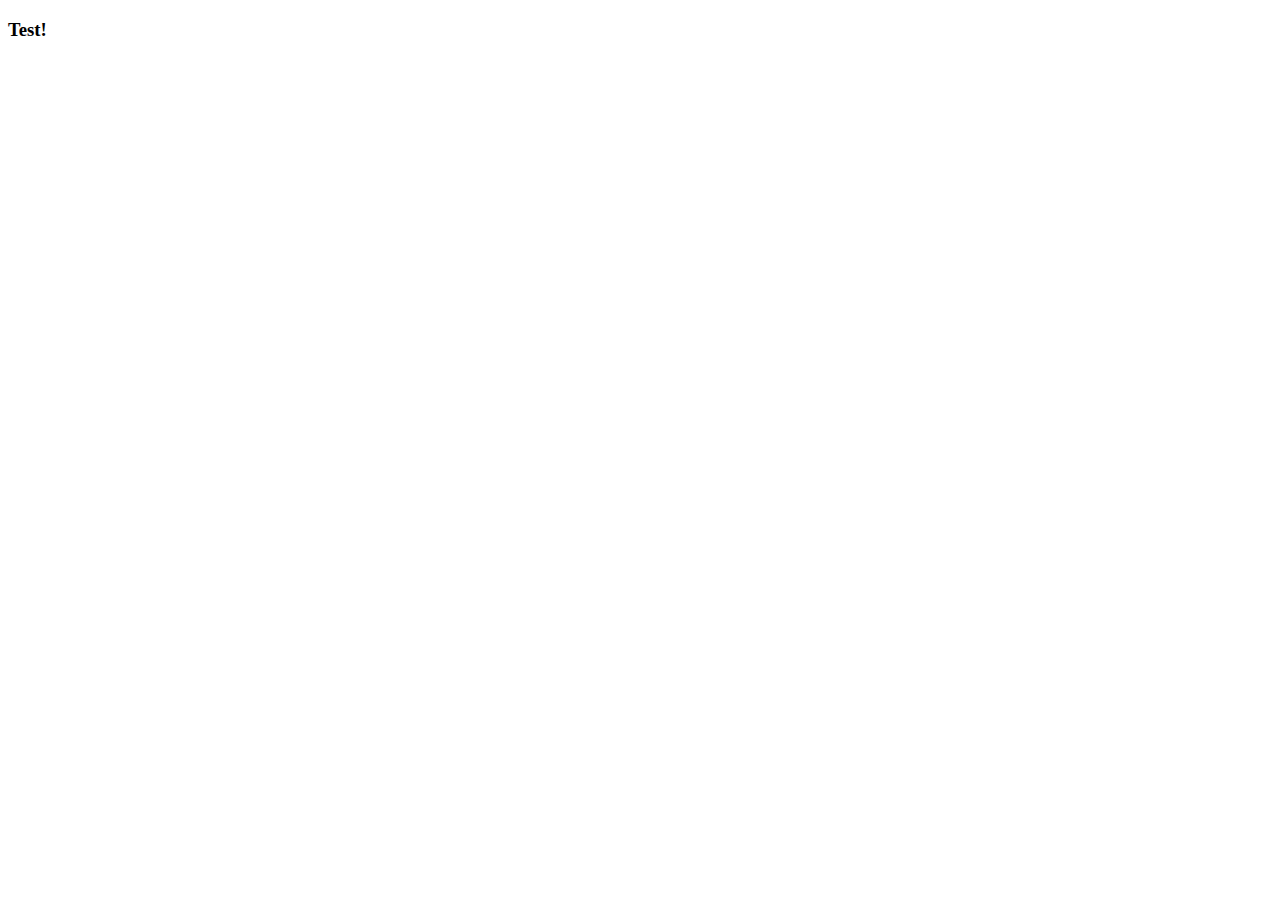
==== index.html @ 80d8bd66 "Initial commit" ====
<!DOCTYPE html>
<html lang="en">
  <head>
    <meta charset="UTF-8" />
    <meta name="viewport" content="width=device-width, initial-scale=1.0" />
    <title>Document</title>
  </head>
  <body>
    <h3>Test!</h3>
  </body>
</html>
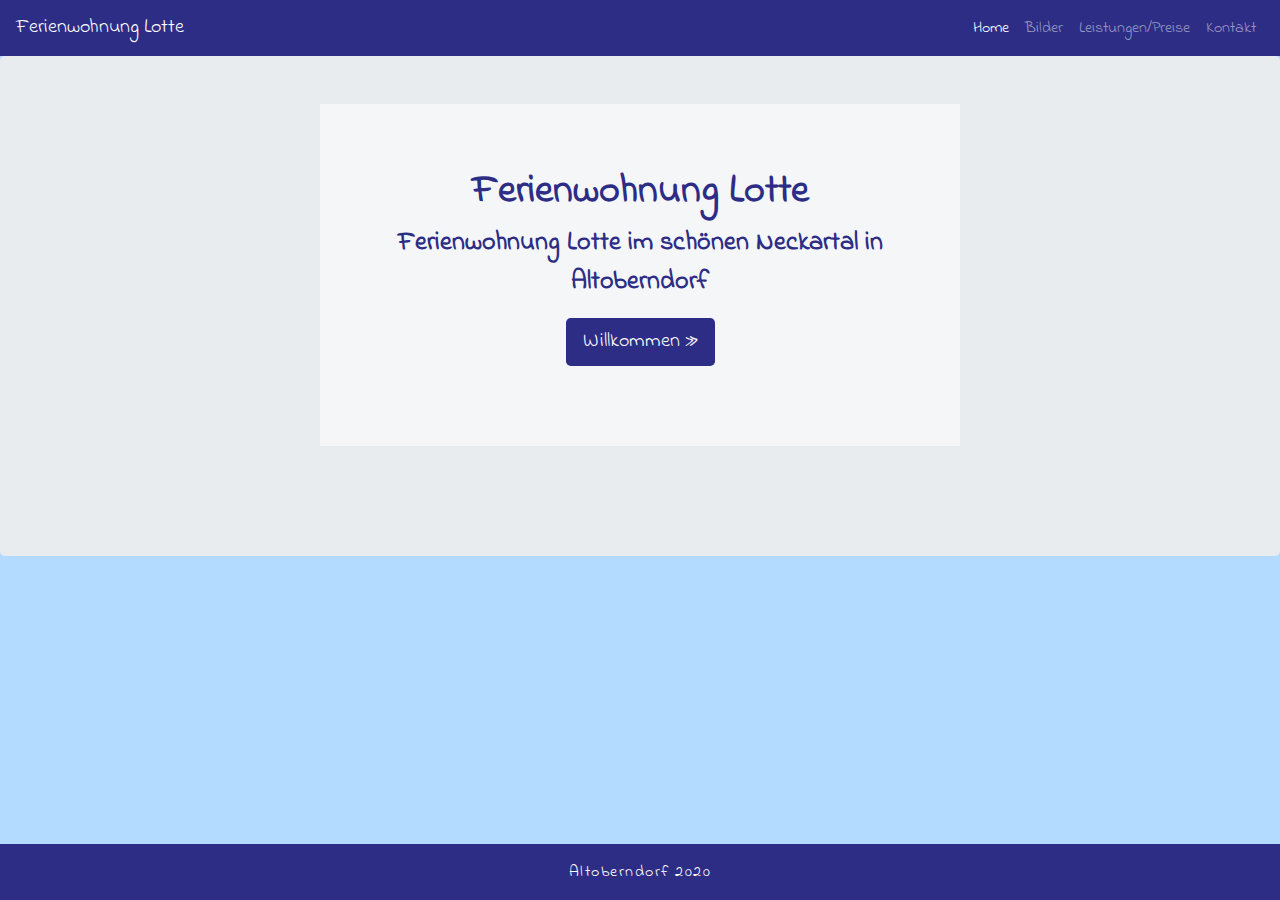
==== commit c0c71eb6: "Added new" ====
--- a/index.html
+++ b/index.html
@@ -1,11 +1,66 @@
+
 <!DOCTYPE html>
-<html lang="en">
-  <head>
-    <meta charset="UTF-8" />
-    <meta name="viewport" content="width=device-width, initial-scale=1.0" />
-    <title>Document</title>
-  </head>
-  <body>
-    <h3>Test!</h3>
-  </body>
+    <html lang="en">
+    <head>
+        <meta charset="UTF-8">
+        <meta name="viewport" content="width=device-width, initial-scale=1.0">
+        <title>Ferienwohnung Lotte</title>
+    
+        <link rel="stylesheet" href="https://stackpath.bootstrapcdn.com/bootstrap/4.4.1/css/bootstrap.min.css" integrity="sha384-Vkoo8x4CGsO3+Hhxv8T/Q5PaXtkKtu6ug5TOeNV6gBiFeWPGFN9MuhOf23Q9Ifjh" crossorigin="anonymous">
+        <script src="https://stackpath.bootstrapcdn.com/bootstrap/4.4.1/js/bootstrap.min.js" integrity="sha384-wfSDF2E50Y2D1uUdj0O3uMBJnjuUD4Ih7YwaYd1iqfktj0Uod8GCExl3Og8ifwB6" crossorigin="anonymous"></script>
+        <link rel="stylesheet" href="https://stackpath.bootstrapcdn.com/font-awesome/4.7.0/css/font-awesome.min.css">
+        <link href="https://fonts.googleapis.com/css?family=Indie+Flower&display=swap" rel="stylesheet">
+    
+     
+<link rel="stylesheet" href="https://stackpath.bootstrapcdn.com/bootstrap/4.4.1/css/bootstrap.min.css" integrity="sha384-Vkoo8x4CGsO3+Hhxv8T/Q5PaXtkKtu6ug5TOeNV6gBiFeWPGFN9MuhOf23Q9Ifjh" crossorigin="anonymous">
+    <!--Custom CSS-->
+    
+    <link rel="stylesheet" href="styles.css">
+    
+    </head>
+    <body>
+        <nav class="navbar navbar-expand-lg navbar-dark justify-content-center">
+            <a class="navbar-brand" href="#">Ferienwohnung Lotte</a>
+            <button class="navbar-toggler" type="button" data-toggle="collapse" data-target="#navbarNavAltMarkup" aria-controls="navbarNavAltMarkup" aria-expanded="false" aria-label="Toggle navigation">
+              <span class="navbar-toggler-icon"></span>
+            </button>
+            <div class="collapse navbar-collapse justify-content-end" id="navbarNavAltMarkup">
+              <div class="navbar-nav">
+                <a class="nav-item nav-link active" href="index.html">Home <span class="sr-only">(current)</span></a>
+                <a class="nav-item nav-link" href="bilder.html">Bilder</a>
+                <a class="nav-item nav-link" href="preise.html">Leistungen/Preise</a>
+                <a class="nav-item nav-link" href="kontakt.html">Kontakt</a>
+                              
+              </div>
+            </div>
+          </nav>
+
+
+          <section class="jumbotron text-center">
+            <div class="container">
+              <h1>Ferienwohnung Lotte</h1>
+              <p class="lead">Ferienwohnung Lotte im sch&ouml;nen Neckartal in Altoberndorf</p>
+              <p><a class="btn btn-lg" href="preise.html" role="button">Willkommen &raquo;</a></p>
+            </div>
+          </section>
+
+
+          <footer class="footer mt-auto py-3 fixed-bottom">
+            
+              <div class="text justify-content-center"> Altoberndorf 2020</div>
+            
+          </footer>
+    </body>
+
+
+
+
+      <script src="https://stackpath.bootstrapcdn.com/bootstrap/4.4.1/js/bootstrap.min.js" integrity="sha384-wfSDF2E50Y2D1uUdj0O3uMBJnjuUD4Ih7YwaYd1iqfktj0Uod8GCExl3Og8ifwB6" crossorigin="anonymous"></script>
+
+      <script src="https://code.jquery.com/jquery-3.4.1.slim.min.js" integrity="sha384-J6qa4849blE2+poT4WnyKhv5vZF5SrPo0iEjwBvKU7imGFAV0wwj1yYfoRSJoZ+n" crossorigin="anonymous"></script>
+
+      <script src="https://cdn.jsdelivr.net/npm/popper.js@1.16.0/dist/umd/popper.min.js" integrity="sha384-Q6E9RHvbIyZFJoft+2mJbHaEWldlvI9IOYy5n3zV9zzTtmI3UksdQRVvoxMfooAo" crossorigin="anonymous"></script>
+
+        <script src="https://stackpath.bootstrapcdn.com/bootstrap/4.4.1/js/bootstrap.min.js" integrity="sha384-wfSDF2E50Y2D1uUdj0O3uMBJnjuUD4Ih7YwaYd1iqfktj0Uod8GCExl3Og8ifwB6" crossorigin="anonymous"></script>
+</body>
 </html>
--- a/styles.css
+++ b/styles.css
@@ -0,0 +1,181 @@
+/* ===============================
+   Author: {Eva}
+   Date:   {05.04.2020}
+   
+   
+   Colour Palette:
+   ---------------
+   Light Cream:		#f2f3ee
+   Orange:			#d17f38
+   Yellow:			#e8c04f
+   Brown:			#4b2707
+   =============================== */
+
+/* General */
+* {
+  margin: 0;
+  padding: 0;
+}
+
+body {
+  background-color: #b3daff;
+  color: #2d2d86;
+  min-height: 100vh;
+  overflow: auto;
+}
+
+#main {
+  margin-bottom: 4rem; /* Footer height */
+}
+
+.navbar {
+  background-color: #2d2d86;
+  font-family: "Indie Flower";
+}
+
+.navbar-brand .nav-item {
+  font-family: "Indie Flower";
+  letter-spacing: 0.1rem;
+}
+.jumbotron {
+  padding-top: 3rem;
+  padding-bottom: 3rem;
+  margin: 0;
+  background-size: cover;
+  background-image: url("panorama.jpg");
+  background-repeat: no-repeat;
+  background-position: bottom center;
+  color: #2d2d86;
+  height: 500px;
+}
+
+.jumbotron h1 {
+  font-weight: 600;
+  text-align: center;
+  font-family: "Indie Flower", cursive;
+  color: #2d2d86;
+}
+
+.jumbotron .container {
+  max-width: 40rem;
+  background: rgba(255, 255, 255, 0.5);
+  padding: 4rem;
+
+  color: rgba(0, 0, 0, 0.76);
+  text-align: center;
+}
+
+.jumbotron p {
+  color: #2d2d86;
+  font-size: 26px;
+  font-weight: 800;
+  text-align: center;
+  font-family: "Indie Flower", cursive;
+}
+
+#container {
+  margin: 2rem 2rem;
+  padding: 1rem 1rem;
+}
+
+.carousel-caption {
+  color: #2d2d86;
+  text-align: center;
+  background: rgba(255, 255, 255, 0.5);
+}
+
+.card {
+  margin: 2rem;
+  background-color: #e6f3ff;
+}
+.card-title .card-text {
+  background: rgba(255, 255, 255, 0.5);
+  color: rgba(0, 0, 0, 0.76);
+}
+
+.img-fluid {
+  max-width: 100%;
+  height: auto;
+}
+
+/* Typography */
+
+h1,
+h2,
+h3,
+h4,
+h5,
+h6 {
+  font-family: "Indie Flower";
+  font-weight: bolder;
+}
+
+p {
+  /* font-family: "Roboto", sans-serif; */
+  font-family: "Lato", sans-serif;
+}
+
+form label {
+  display: block;
+  text-transform: none;
+  font-size: 22px;
+  font-weight: bold;
+  background: #b3daff;
+  color: #2d2d86;
+  font-family: "Indie Flower";
+}
+
+form input {
+  display: block;
+  border: none;
+  font-size: 22px;
+  font-family: "helvetica";
+  -webkit-font-smoothing: antialiased;
+  text-rendering: optimizelegibility;
+}
+
+form input[type="submit"] {
+  background: #b3daff;
+  color: white;
+  cursor: pointer;
+  width: 300px;
+  font-family: "Indie Flower";
+}
+.text-center {
+  text-align: center;
+}
+
+.btn {
+  font-family: "Indie Flower", cursive;
+  background-color: #2d2d86;
+  color: white;
+}
+.text {
+  text-align: center;
+  font-family: "Indie Flower";
+  letter-spacing: 1.5px;
+}
+/* Header */
+
+/* Hero */
+
+/* The Whole Story */
+
+/* News & Events */
+
+/* Footer */
+
+footer {
+  background-color: #2d2d86;
+  color: white;
+}
+
+/* Force Elements to Self Clear its Children: http://css-tricks.com/snippets/css/clear-fix/ */
+
+.clearfix:after {
+  visibility: hidden;
+  display: block;
+  content: "";
+  clear: both;
+  height: 0;
+}
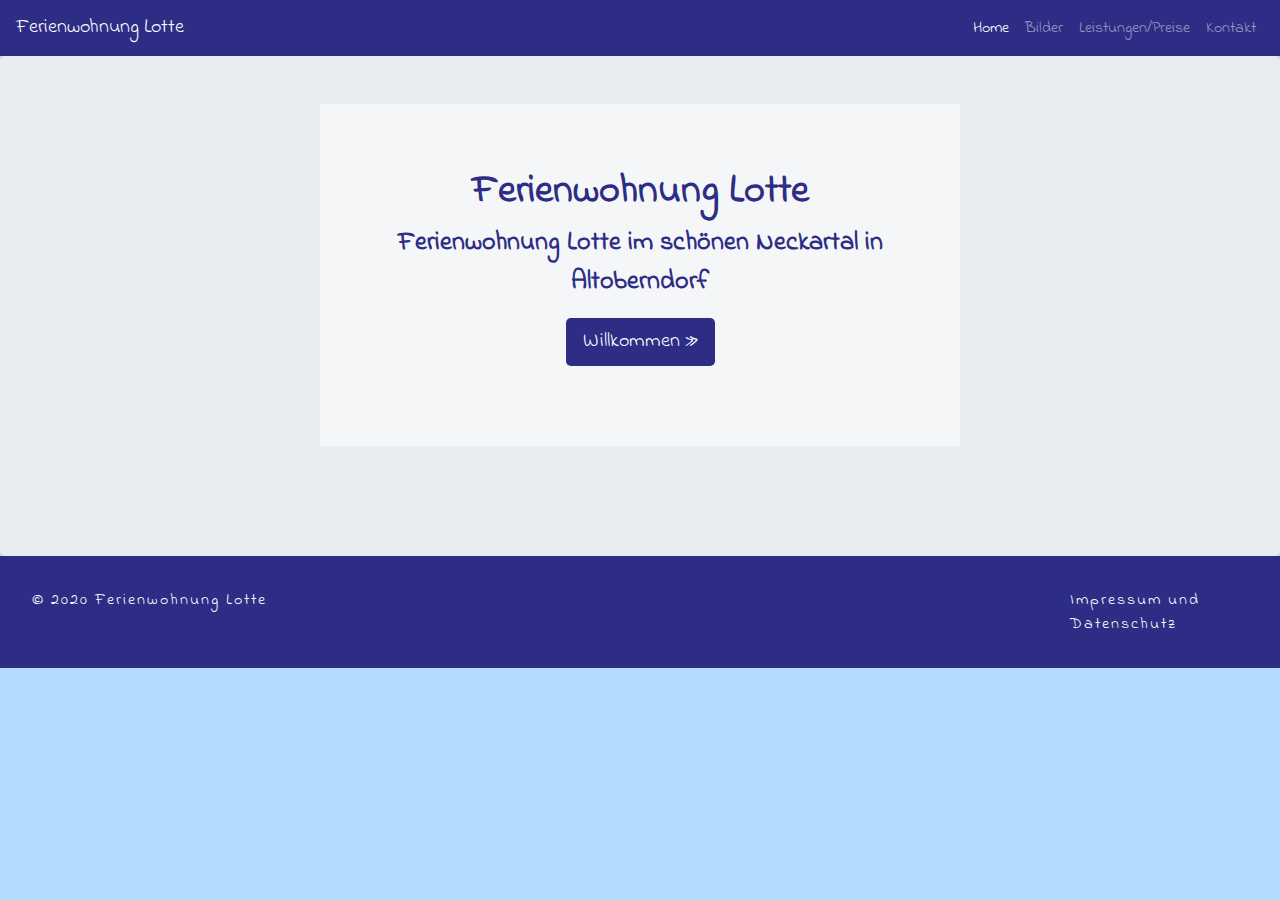
==== commit d4ab94ea: "Added Impressum.html, resized pics,updated footer" ====
--- a/index.html
+++ b/index.html
@@ -45,10 +45,15 @@
           </section>
 
 
-          <footer class="footer mt-auto py-3 fixed-bottom">
-            
-              <div class="text justify-content-center"> Altoberndorf 2020</div>
-            
+          <footer>
+            <div class="footer">
+              <div class="row">
+                <div class="col-md-6">&copy; 2020 Ferienwohnung Lotte <br /></div>
+                <div class="col-md-2 offset-md-4">
+                  <a class="impressum" href="impressum.html">Impressum und Datenschutz</a>
+                </div>
+              </div>
+            </div>
           </footer>
     </body>
 
--- a/styles.css
+++ b/styles.css
@@ -42,7 +42,7 @@
   padding-bottom: 3rem;
   margin: 0;
   background-size: cover;
-  background-image: url("panorama.jpg");
+  background-image: url("img/panorama.jpg");
   background-repeat: no-repeat;
   background-position: bottom center;
   color: #2d2d86;
@@ -114,6 +114,9 @@
   /* font-family: "Roboto", sans-serif; */
   font-family: "Lato", sans-serif;
 }
+a.impressum {
+  color: white;
+}
 
 form label {
   display: block;
@@ -155,6 +158,7 @@
   font-family: "Indie Flower";
   letter-spacing: 1.5px;
 }
+
 /* Header */
 
 /* Hero */
@@ -168,6 +172,9 @@
 footer {
   background-color: #2d2d86;
   color: white;
+  padding: 2rem;
+  font-family: "Indie Flower";
+  letter-spacing: 2px;
 }
 
 /* Force Elements to Self Clear its Children: http://css-tricks.com/snippets/css/clear-fix/ */
